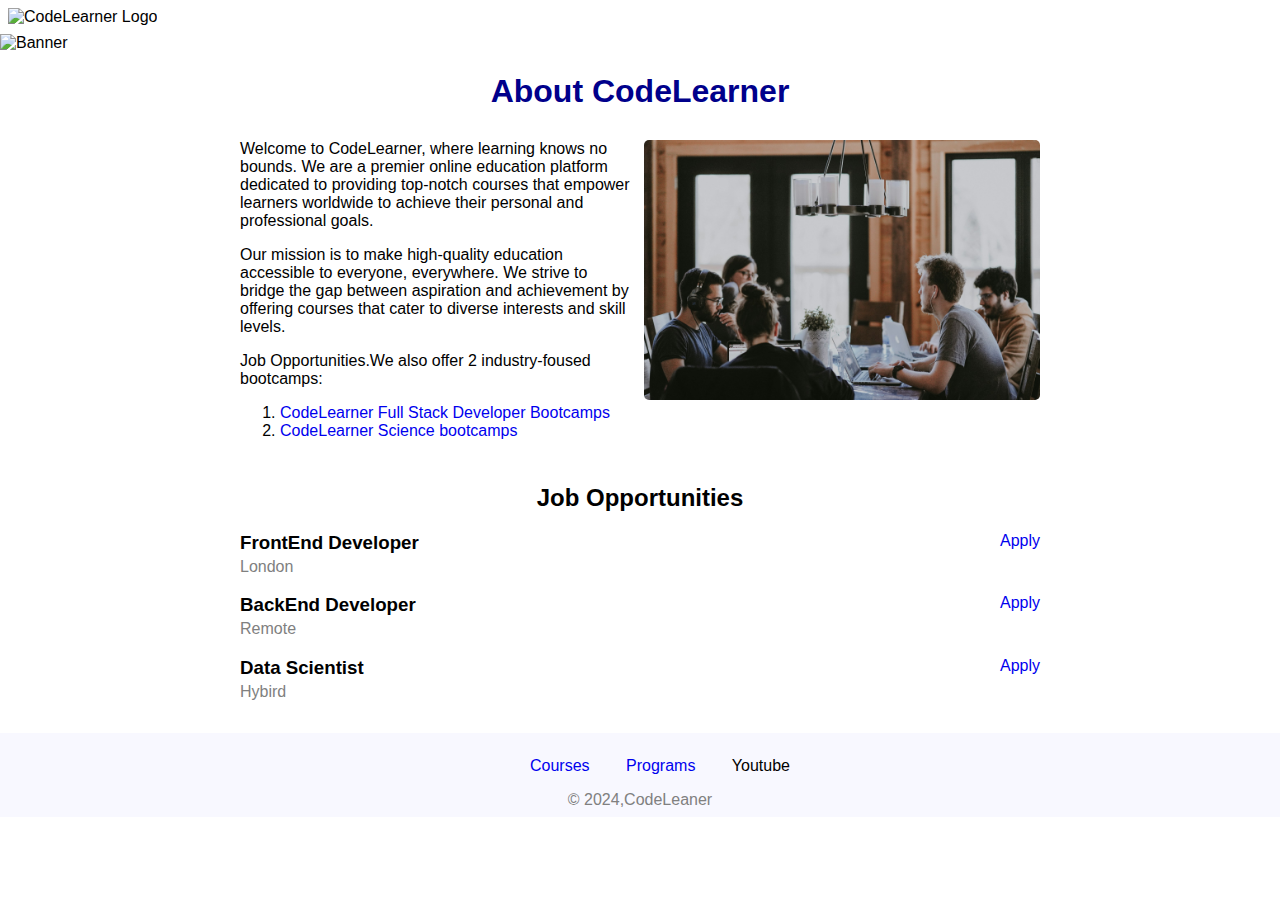
==== index.html @ a1f826bf "Add files via upload" ====
<!DOCTYPE html>
<html lang="en">

<head>
    <meta charset="UTF-8" />
    <meta name="viewport" content="width=device-width, initial-scale=1.0" />
    <title>My First Web Page</title>
    <link rel="stylesheet" href="style.css">
</head>

<body>
    <div id="navbar">
        <img scr="C:\Users\nayini\Documents\SoftwareDeveloper\HTML\my-first-web-page\codelogo.jpg"
            alt="CodeLearner Logo" />
    </div>
    <img id="banner" src="banner.jpg" alt="Banner" height="250px">
    <h1>About CodeLearner</h1>
    <div id="about">
        <div id="description">
            <p style="margin-top: 0;">
                Welcome to CodeLearner, where learning knows no bounds. We are a premier
                online education platform dedicated to providing top-notch courses that
                empower learners worldwide to achieve their personal and professional
                goals.
            </p>
            <p>Our mission is to make high-quality education accessible to everyone, everywhere.
                We strive to bridge the gap between aspiration and achievement by offering courses that cater to diverse
                interests and skill levels.
            </p>
            <p>Job Opportunities.We also offer 2 industry-foused bootcamps:
            <ol>
                <li>
                    <a href="Full-stack-developer.html" target="_blank">
                        CodeLearner Full Stack Developer Bootcamps
                    </a>
                </li>
                <li>
                    <a href="Science-bootcamps.html" target="_blank">
                        CodeLearner Science bootcamps
                    </a>
                </li>
            </ol>
            </p>
        </div>
        <div id="team">
            <img id="team-image" src="team.jpg" alt="Team">
        </div>
    </div>


    <h2>Job Opportunities</h2>
    <div id="jobs">
        <div>
            <a href="mailto:support@codelearner.com?subject=FrontEnd" class="apply" target="_blank">Apply</a>
            <h3 class="job-role">FrontEnd Developer</h3>
            <div class="location">London</div>
        </div>
        <div>
            <a href="mailto:support@codelearner.com?subject=BackEnd" class="apply" target="_blank">Apply</a>
            <h3 class="job-role">BackEnd Developer</h3>
            <div class="location">Remote</div>
        </div>
        <div>
            <a href="mailto:support@codelearner.com?subject=Data Scientist" class="apply" target="_blank">Apply</a>
            <h3 class="job-role">Data Scientist</h3>
            <div class="location">Hybird</div>
        </div>
    </div>

    <div id="footer">
        <ul id="footer-links">
            <li>
                <a href="courses.html" target="_blank">
                    Courses
                </a>
            </li>
            <li><a href="programs.html" target="_blank">
                    Programs
                </a>
            </li>
            <li>Youtube</li>
        </ul>
        <span class="copy-right">© 2024,CodeLeaner</span>
    </div>
</body>

</html>
---- style.css ----
body{
   margin: 0;
   padding: 0;
   font-family: sans-serif; 
}
a {
   text-decoration: none;
  }
#navbar{
    padding: 8px;
    margin: 0;
}
logo{
    height: 30px;
}

h1{
    text-align: center;
    color: darkblue;
}
#banner{
    width: 100%;
    object-fit: cover;
}
#about{
    display: flex;
    max-width: 800px;
    margin: 0 auto;
    padding: 8px;
}
#description{
    width: 50%;
padding-right: 8px;
}
#team{
    width: 50%;
}
#team-image{
    border-radius: 5px;
    width: 100%;
}
.location{
    color:gray;
    margin-bottom: 16px;
}
h2{
    text-align: center;
}
#jobs{
    max-width: 800px;
    margin: 0 auto;
    padding: 0 8px;
}
h3{
    margin-bottom: 4px;
}
.apply{
   float: right; 
}
#footer{
    background: ghostwhite;
    padding: 8px;
    margin-top: 32px;
    text-align: center;
}
#footer-links{
    list-style: none;
  
}
#footer-links li{
    display: inline;
    margin: 0 16px;
}
.copy-right{
    color: gray;
}
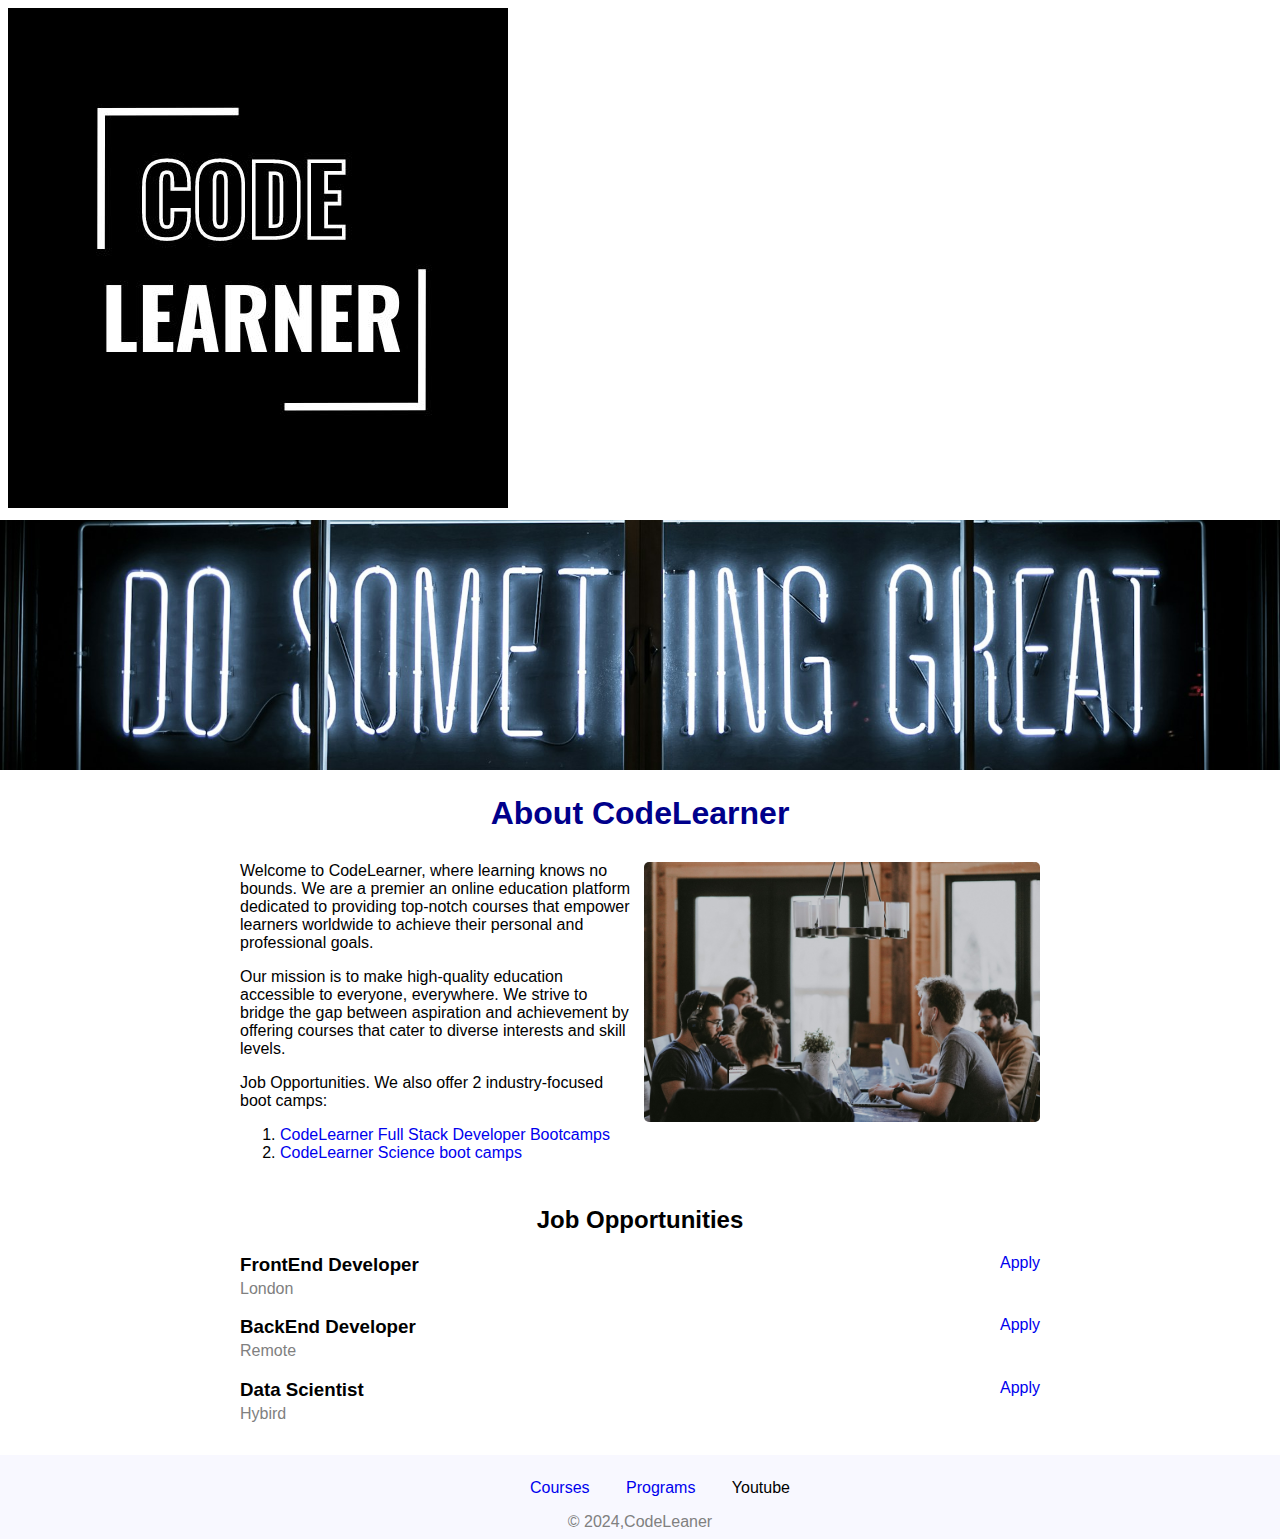
==== commit db11a1c6: "Update index.html" ====
--- a/index.html
+++ b/index.html
@@ -10,8 +10,7 @@
 
 <body>
     <div id="navbar">
-        <img scr="C:\Users\nayini\Documents\SoftwareDeveloper\HTML\my-first-web-page\codelogo.jpg"
-            alt="CodeLearner Logo" />
+        <img id="logo" src="codelogo.jpg" alt="CodeLearnerLogo">
     </div>
     <img id="banner" src="banner.jpg" alt="Banner" height="250px">
     <h1>About CodeLearner</h1>
@@ -19,7 +18,7 @@
         <div id="description">
             <p style="margin-top: 0;">
                 Welcome to CodeLearner, where learning knows no bounds. We are a premier
-                online education platform dedicated to providing top-notch courses that
+                an online education platform dedicated to providing top-notch courses that
                 empower learners worldwide to achieve their personal and professional
                 goals.
             </p>
@@ -27,7 +26,7 @@
                 We strive to bridge the gap between aspiration and achievement by offering courses that cater to diverse
                 interests and skill levels.
             </p>
-            <p>Job Opportunities.We also offer 2 industry-foused bootcamps:
+            <p>Job Opportunities. We also offer 2 industry-focused boot camps:
             <ol>
                 <li>
                     <a href="Full-stack-developer.html" target="_blank">
@@ -36,7 +35,7 @@
                 </li>
                 <li>
                     <a href="Science-bootcamps.html" target="_blank">
-                        CodeLearner Science bootcamps
+                        CodeLearner Science boot camps
                     </a>
                 </li>
             </ol>
@@ -84,4 +83,4 @@
     </div>
 </body>
 
-</html>+</html>
